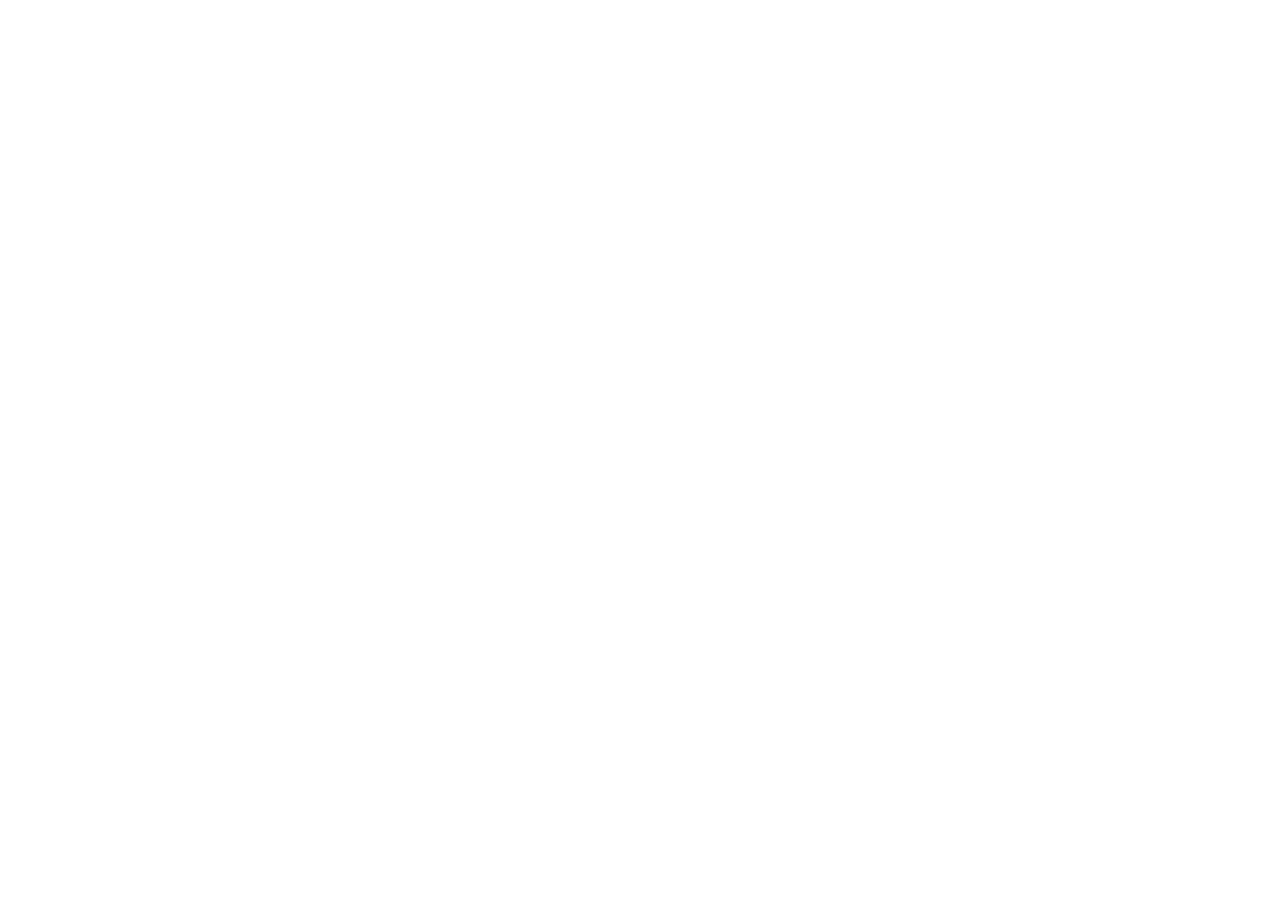
==== index.html @ 992330f2 "Add files via upload" ====
<!DOCTYPE html>
  <head>
    <title>Service Worker Demo</title>
  </head>
  <body>
<script>
// Register A service worker
if ('serviceWorker' in navigator) {
  window.addEventListener('load', function() {
    navigator.serviceWorker.register(`./build.sw.js`)
  .then(function(registration) {
    // Registration was successful
    console.log('[success] register ')
  }, function(err) {
    // registration failed :(
    console.log('[fail]: ', err);
  });
  });
}
 </script>
  </body>
</html>
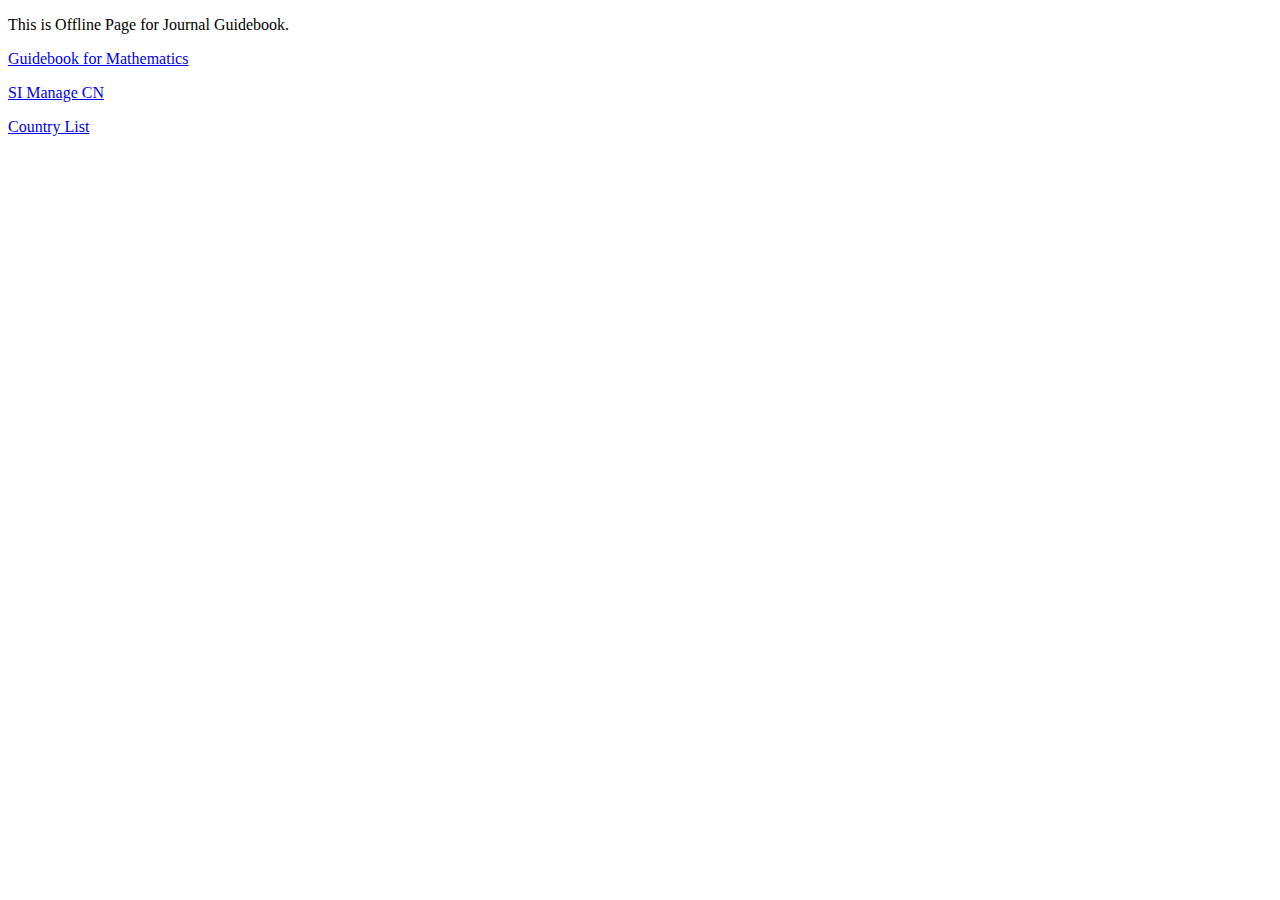
==== commit 13ea59a8: "Update index.html" ====
--- a/index.html
+++ b/index.html
@@ -1,6 +1,6 @@
 <!DOCTYPE html>
   <head>
-    <title>Service Worker Demo</title>
+    <title>Offline Page for Journal Guidebook</title>
   </head>
   <body>
 <script>
@@ -18,5 +18,9 @@
   });
 }
  </script>
+    <p>This is Offline Page for Journal Guidebook.</p>
+    <p><a href="Guidebook_for_Mathematics.html">Guidebook for Mathematics</a></p>
+    <p><a href="SI_Manage_CN.html">SI Manage CN</a></p>
+    <p><a href="Country_List.html">Country List</a></p>
   </body>
-</html>+</html>
